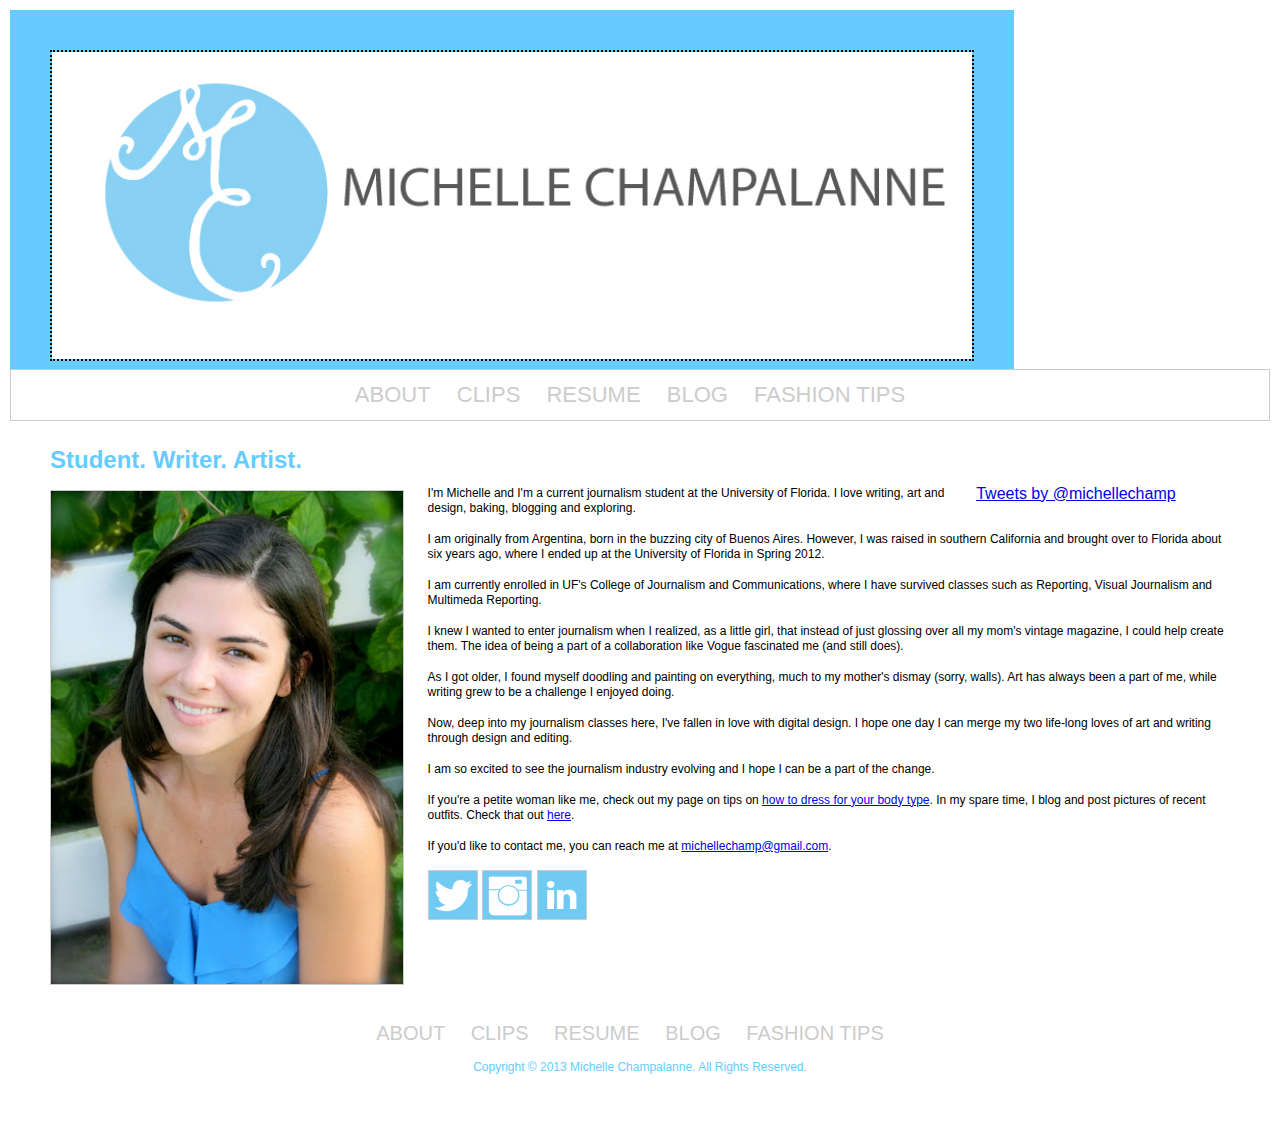
==== index.html @ c5e2d5c9 "update 4" ====
<!DOCTYPE html>
<html lang="en">
    <head>
        <title>Michelle Champalanne</title>
        <meta http-equiv="Content-Type" content="text/html; charset=UTF-8" />
        <link rel="stylesheet" href="css/base.css" />
        <meta name="viewport" content="initial-scale=1.0, width=device-width" />
        <link rel="shortcut icon" type="image/x-icon" href="/favicon.ico">
    </head>
    <body>
        <header>
            <h1>
                <a href="index.html"><img src="img/onlinelogo.jpg" width="300" title="home" alt="home" href="http://www.index.html"></a>
            </h1>
            <nav>
                <a href="index.html">ABOUT</a>
                <a href="clips.html">CLIPS</a>
                <a href="resume.html">RESUME</a>
                <a href="http://www.uffashionfiles.wordpress.com" target="_blank">BLOG</a>
                <a href="petite.html">FASHION TIPS</a>
            </nav>
        </header>
        <article>
            <h2>Student. Writer. Artist.</h2>
            <div id="me">
            <img src="img/me.jpg" width="10" title="me" alt="me" />
            </div>    
                <aside>
            <a class="twitter-timeline" href="https://twitter.com/michellechamp" data-widget-id="390891547987681280">Tweets by @michellechamp</a>
<script>!function(d,s,id){var js,fjs=d.getElementsByTagName(s)[0],p=/^http:/.test(d.location)?'http':'https';if(!d.getElementById(id)){js=d.createElement(s);js.id=id;js.src=p+"://platform.twitter.com/widgets.js";fjs.parentNode.insertBefore(js,fjs);}}(document,"script","twitter-wjs");</script>
        </aside>
            <p>I'm Michelle and I'm a current journalism student at the University of Florida. I love writing, art and design, baking, blogging and exploring. </p>
            <p> I am originally from Argentina, born in the buzzing city of Buenos Aires. However, I was raised in southern California and brought over to Florida about six years ago, where I ended up at the University of Florida in Spring 2012. 
            <p>I am currently enrolled in UF's College of Journalism and Communications, where I have survived classes such as Reporting, Visual Journalism and Multimeda Reporting.</p>
            <p> I knew I wanted to enter journalism when I realized, as a little girl, that instead of just glossing over all my mom's vintage magazine, I could help create them. The idea of being a part of a collaboration like Vogue fascinated me (and still does).</p>
            <p>As I got older, I found myself doodling and painting on everything, much to my mother's dismay (sorry, walls). Art has always been a part of me, while writing grew to be a challenge I enjoyed doing. </p>
            <p>Now, deep into my journalism classes here, I've fallen in love with digital design. I hope one day I can merge my two life-long loves of art and writing through design and editing.</p>
            <p> I am so excited to see the journalism industry evolving and I hope I can be a part of the change.</p>
            <p>If you're a petite woman like me, check out my page on tips on  <a href="petite.html">how to dress for your body type</a>. In my spare time, I blog and post pictures of recent outfits. Check that out  <a href="http://www.uffashionfiles.wordpress.com" target="_blank">here</a>.</p>
            <p>If you'd like to contact me, you can reach me at <a href="mailto:michellechamp@gmail.com">michellechamp@gmail.com</a>.</p>
            
           <!--These are my social media widgets-->
            <!--Twitter-->
            <a href="http://www.twitter.com/michellechamp"><img src="img/twitter.jpg" width="10" title="Follow my tweets!" alt="Twitter" /></a>
             <!--Instagram-->
        <a href="http://www.instagram.com/michellechamp"><img src="img/instagram.jpg" width="10" title="Check out my Instagram!" alt="Instagram" /></a>
             <!--LinkedIn-->
        <a href="http://www.linkedin.com/profile/view?id=143156017&trk=nav_responsive_tab_profile_pic"><img src="img/linked.jpg" width="10" title="My LinkedIn" alt="LinkedIn" /></a>
        </article>    
        <footer>
            <ul>
                <a href="index.html">ABOUT</a>
                <a href="clips.html">CLIPS</a> 
                <a href="resume.html">RESUME</a> 
                <a href="http://www.uffashionfiles.wordpress.com" target="_blank">BLOG</a>
                <a href="petite.html">FASHION TIPS</a>
            </ul>
            <p>Copyright &copy; 2013 Michelle Champalanne. All Rights Reserved.</p>
        </footer>
    </body>
</html>
---- css/base.css ----
* {
    box-sizing: border-box;
    margin: 0;
    padding: 0;
}

body {
    padding: 10px;
    font-family: helvetica, arial, sans-serif;
    font-size: 16px;
    line-height: 30px;
} 

header {
    float: center;
    color: #ffffff;
    width: 920px;
    margin-left: 0 auto;
    margin-right: 0 auto;
    width: 100%;
}  

header h1 {
    float: left;
    background-color: #66ccff;
    font-family: helvetica, arial, sans-serif;
    font-size: 22px;
    font-weight: 500;
    padding: 40px 40px 0 40px; /* TRouBLe */ 
}    

header nav {
    float: left;
    width: 100%;
    margin: 0 auto;
    border: 1px solid #cccccc;
}    

header a {
    color: #cccccc;
    margin-right: 20px;
    text-decoration: none;
}   

header a:hover {
    color: #66ccff;
}    

header a:active {
    text-decoration: underline;
}

nav {
    float: center;
    font-family: helvetica, arial, sans-serif;
    font-size: 22px;
    font-weight: 500;
    width: 920px;
    padding: 10px;
    border: 1px solid #cccccc;
    text-align: center;
    margin-left: 0 auto;
    margin-right: 0 auto;
}    

nav a:link {
    color: #cccccc;
}
nav a:visited {
    color: #cccccc;
}
nav a:hover {
    color: #66ccff;
}    
nav a:active {
    text-decoration: underline;
}

nav ul: {
    margin-left: 0 auto;
    margin-right: 0 auto;
}

article {
    float: left;
    padding: 10px 40px 10px 40px;
    line-height: 30px;
}    

article h1 {
    font-size: 36px;  
    line-height: 44px;
    margin-top: 4px;
}    

article h2 {
    font-size: 24px;
    line-height: 28px;
    margin-bottom: 5px;
}    

p {
    margin-bottom: 16px;
    margin-top: 12px;
    font-family: helvetica, arial, sans-serif;
    font-size: 12px;
    line-height: 15px;
}

h1 {
    color: #000000;
    font-size: 40px;
    font-family: helvetica, arial, sans-serif;
}

h2 {
    font-size: 22px;
    color: #66ccff;
    margin-top: 15px;
    font-family: helvetica, arial, sans-serif;
}

h3 {
    font-size: 16px;
    color: #000000;
    font-family: helvetica, arial, sans-serif;
}    

section {
    align-self: right;
    float: right;
    margin: 10px;
    background-color: #cccccc;   
    font-family: helvetica, arial, sans-serif;
    border: 1px solid #66ccff;
    padding: 2%;
}   

aside {
    float: right;
    clear: right;
    background-color: #ffffff;
    width: 20%;
    padding-right: 25px;
    text-align: center;
    margin: 0 2% 0 2%;
}  

li {
    margin: 0 0 0 20px;
    font-size: 14px;
}    

li a {
    color: #ffffff;
    margin-right: 20px;
    text-decoration: none;
}   

li a:hover {
    color: #66ccff;
}    

#resume p {
    font-family: helvetica, arial, sans-serif;
    margin-bottom: -5px;
} 

#resume h3 {
    margin-top: 10px;
    padding: 1% 0 1% 0;
    margin-bottom: -5px;
}    
    
footer {
    clear: both;
    font-family: helvetica, arial, sans-serif;
    width: 100%;
    margin-bottom: 10px;
    padding: 10px;
    text-align:center;
    font-size: 20px;
    border-top: solid #ffffff 1px;
    color: #66ccff;
    font-weight: 500;
}    

/* Footer Link List styles */

footer a {
    text-decoration: none;
    margin-right: 20px;
    color: #cccccc;
}    

footer a:hover {
    color: #66ccff;
}    

footer a:link {
    color: #cccccc;
}

footer a:hover {
    color: #66ccff;
}    

/* Image styles */

header img {
    border: 2px dotted #000000;
    width: 100%;
    margin: auto;
}   

#me img {
    float: left;
    width: 30%;
    margin: 1% 2% 1% 0;
}    

article img {
    float: center;
    border: 1px solid #cccccc;
    width: 50px;
    margin: 0 auto;
}    

p img {
    width: 100%;
    margin-left: 60px;
}

aside img {
    width: 30%;
    margin-top: 40px;
    margin-right: 3px;
}    
 
#olsen img {
    width:  40%;
    float: right;
    margin: 0 0 0 5px;
    border: 1px solid #cccccc;
    padding: 2%;
    
}    
/* Media Screen: Mobile Devices */

@media screen and (max-width: 600px) {
    
    body {
        padding: 5%;
    }
    
    nav {
        width: 100%;
        clear: left;
    }

    h1, h2 {
        text-align: center;
    }    
        
    article img {
        margin: auto;
        width: 30%;
    }    
    
    aside {
        margin: auto;
        width: 100%;
        clear: both;
    }    
    
    article a {
        margin: auto;
        width: 20%;
    }    
        
    section {
        margin: auto;
        width: 20%;
    } 

}
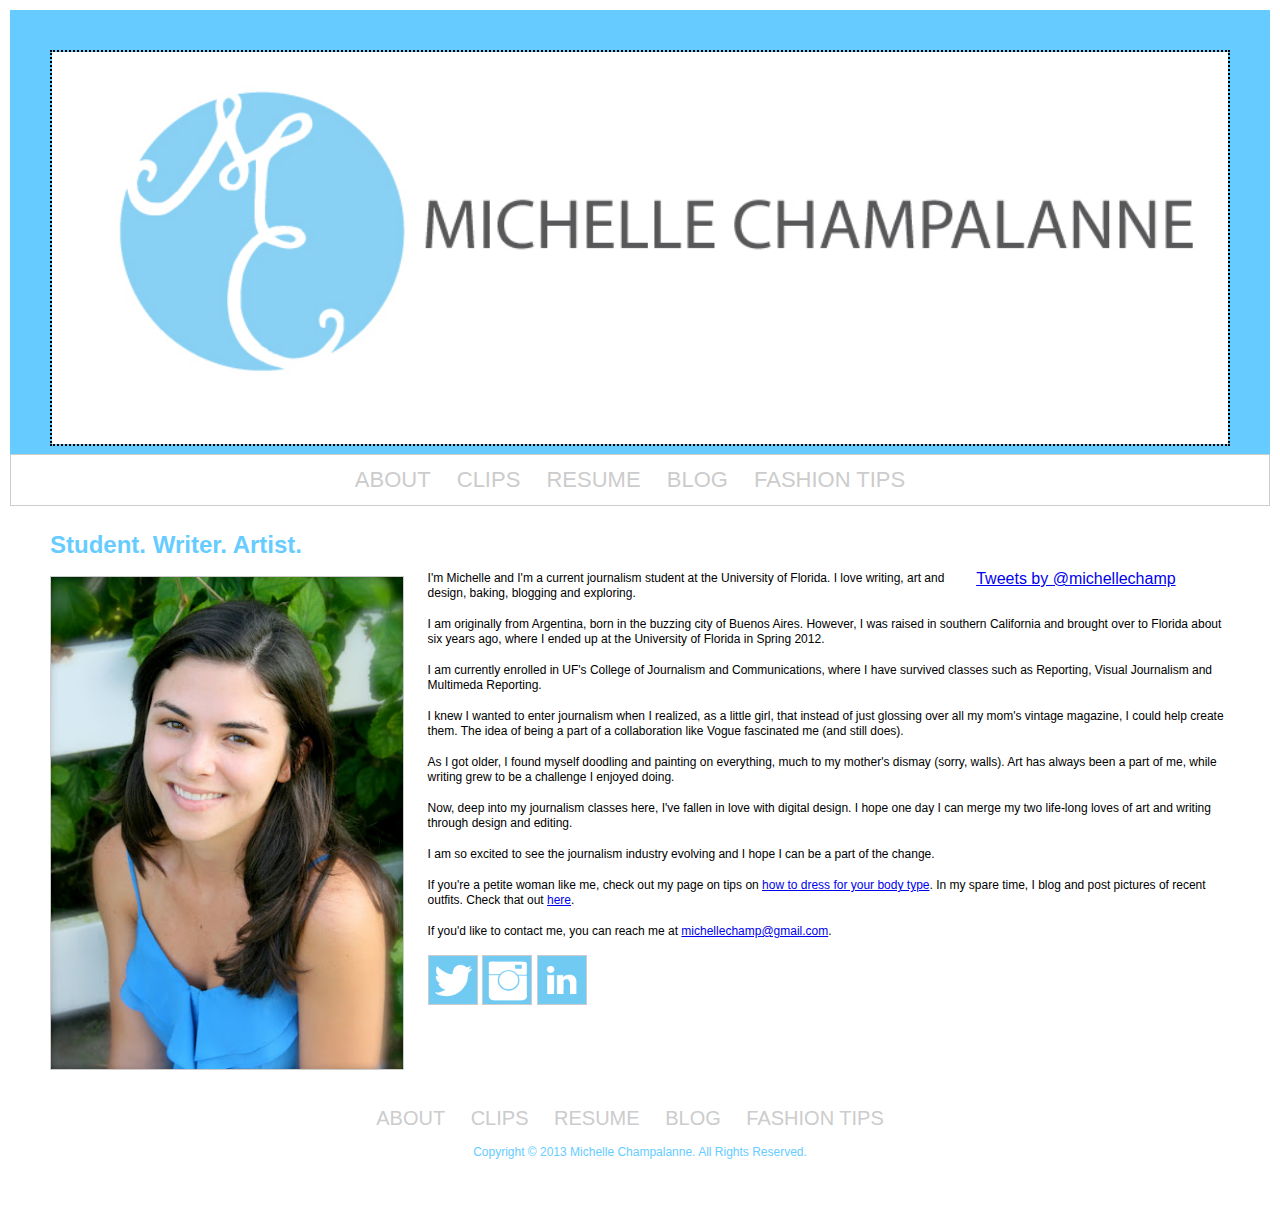
==== commit 1f2d8ceb: "update 16" ====
--- a/index.html
+++ b/index.html
@@ -5,7 +5,8 @@
         <meta http-equiv="Content-Type" content="text/html; charset=UTF-8" />
         <link rel="stylesheet" href="css/base.css" />
         <meta name="viewport" content="initial-scale=1.0, width=device-width" />
-        <link rel="shortcut icon" type="image/x-icon" href="/favicon.ico">
+        <link rel="shortcut icon" type="image/x-icon" href="/favicon.ico">  
+<!--I created my favicon online with Dynamic Drive-->    
     </head>
     <body>
         <header>
@@ -25,7 +26,9 @@
             <div id="me">
             <img src="img/me.jpg" width="10" title="me" alt="me" />
             </div>    
-                <aside>
+               
+            <!--Got this timeline off of Twitter's website-->
+            <aside>
             <a class="twitter-timeline" href="https://twitter.com/michellechamp" data-widget-id="390891547987681280">Tweets by @michellechamp</a>
 <script>!function(d,s,id){var js,fjs=d.getElementsByTagName(s)[0],p=/^http:/.test(d.location)?'http':'https';if(!d.getElementById(id)){js=d.createElement(s);js.id=id;js.src=p+"://platform.twitter.com/widgets.js";fjs.parentNode.insertBefore(js,fjs);}}(document,"script","twitter-wjs");</script>
         </aside>
--- a/css/base.css
+++ b/css/base.css
@@ -23,6 +23,7 @@
 header h1 {
     float: left;
     background-color: #66ccff;
+    width: 100%;
     font-family: helvetica, arial, sans-serif;
     font-size: 22px;
     font-weight: 500;
@@ -126,13 +127,19 @@
     font-family: helvetica, arial, sans-serif;
 }    
 
+h4 {
+    font-size: 16px;
+    color: #66ccff;
+    font-family: helvetica, arial, sans-serif;
+}      
+
 section {
     align-self: right;
     float: right;
     margin: 10px;
     background-color: #cccccc;   
     font-family: helvetica, arial, sans-serif;
-    border: 1px solid #66ccff;
+    border: 2px dotted #66ccff;
     padding: 2%;
 }   
 
@@ -154,7 +161,7 @@
 li a {
     color: #ffffff;
     margin-right: 20px;
-    text-decoration: none;
+    text-decoration: underline;
 }   
 
 li a:hover {
@@ -237,20 +244,80 @@
     margin-right: 3px;
 }    
  
+#victoria img {
+    width:  50%;
+    clear: both;
+    float: right;
+    max-width: 400px;
+    margin: 0 0 0 5px;
+    border: 1px solid #cccccc;
+    padding: 2%;
+}    
+
+#victoria p{
+    clear: both;
+    float: right;
+    font-size: 10px;
+    color: #000000;
+    font-family: helvetica, arial, sans-serif;
+    line-height: 3px;
+    padding: 0 0 0 100px;
+}    
+    
+
 #olsen img {
     width:  40%;
-    float: right;
+    clear: both;
+    float: right;
+    max-width: 400px;
     margin: 0 0 0 5px;
     border: 1px solid #cccccc;
     padding: 2%;
-    
-}    
+}    
+
+#olsen p{
+    clear: both;
+    float: right;
+    font-size: 10px;
+    color: #000000;
+    font-family: helvetica, arial, sans-serif;
+    line-height: 5px;
+    padding: 0 0 5px 100px;
+}
+
 /* Media Screen: Mobile Devices */
 
 @media screen and (max-width: 600px) {
     
+   * {
+       box-sizing: border-box;
+        margin: 0px;
+        padding: 0px;
+    }           
+    
+    * img {
+        max-width: 600px;
+    }   
+    
+    header {
+        float: none;
+        width: 100%;
+        padding: 0px;
+        margin: 0px;
+    }    
+    
+    header nav{
+        width: 100%;
+        height: 70px;
+        padding: 0px;
+        margin: 0 auto;
+        float: left;
+        border: 1px solid #cccccc;
+    }
+        
     body {
-        padding: 5%;
+        padding: 0px;
+        margin: 0px;
     }
     
     nav {
@@ -258,29 +325,70 @@
         clear: left;
     }
 
-    h1, h2 {
+    h1, h2, h3, h4 {
         text-align: center;
-    }    
-        
+        margin: auto;
+    }  
+    
+    h2 {
+       margin-top: 15px; 
+    }    
+    
+    header img {
+        border: 2px dotted #000000;
+        width: 100%;
+        margin: 0 auto;
+    }   
+
+    #me img {
+        width: 100%;
+        align-content: center;
+        padding-bottom: 20px;
+        border: none;
+    }    
+ 
     article img {
         margin: auto;
         width: 30%;
     }    
     
+    #victoria img {
+        width:  100%;
+        margin: 5px 5px 0 5px;
+    }   
+    
+    #victoria p {
+        text-align: right;
+        width: 100%;  
+    }
+    
+    #olsen img {
+        width:  100%;
+        margin: 5px 0 0 5px;
+    }    
+    
+    #olsen p {
+        text-align: right;
+        width: 100%;  
+    }
+    
     aside {
-        margin: auto;
-        width: 100%;
-        clear: both;
+        align-content: center;
+        margin: 0 auto;
+        width: 10%;
+        padding: 2px 0 0 2px;
     }    
     
     article a {
         margin: auto;
-        width: 20%;
+        width: 100%;
     }    
         
     section {
-        margin: auto;
-        width: 20%;
+        width: 100%;
+        margin-top: 20px;
+        margin-bottom: 20px;
+        border: 4px dotted #66ccff;
     } 
-
+    
 }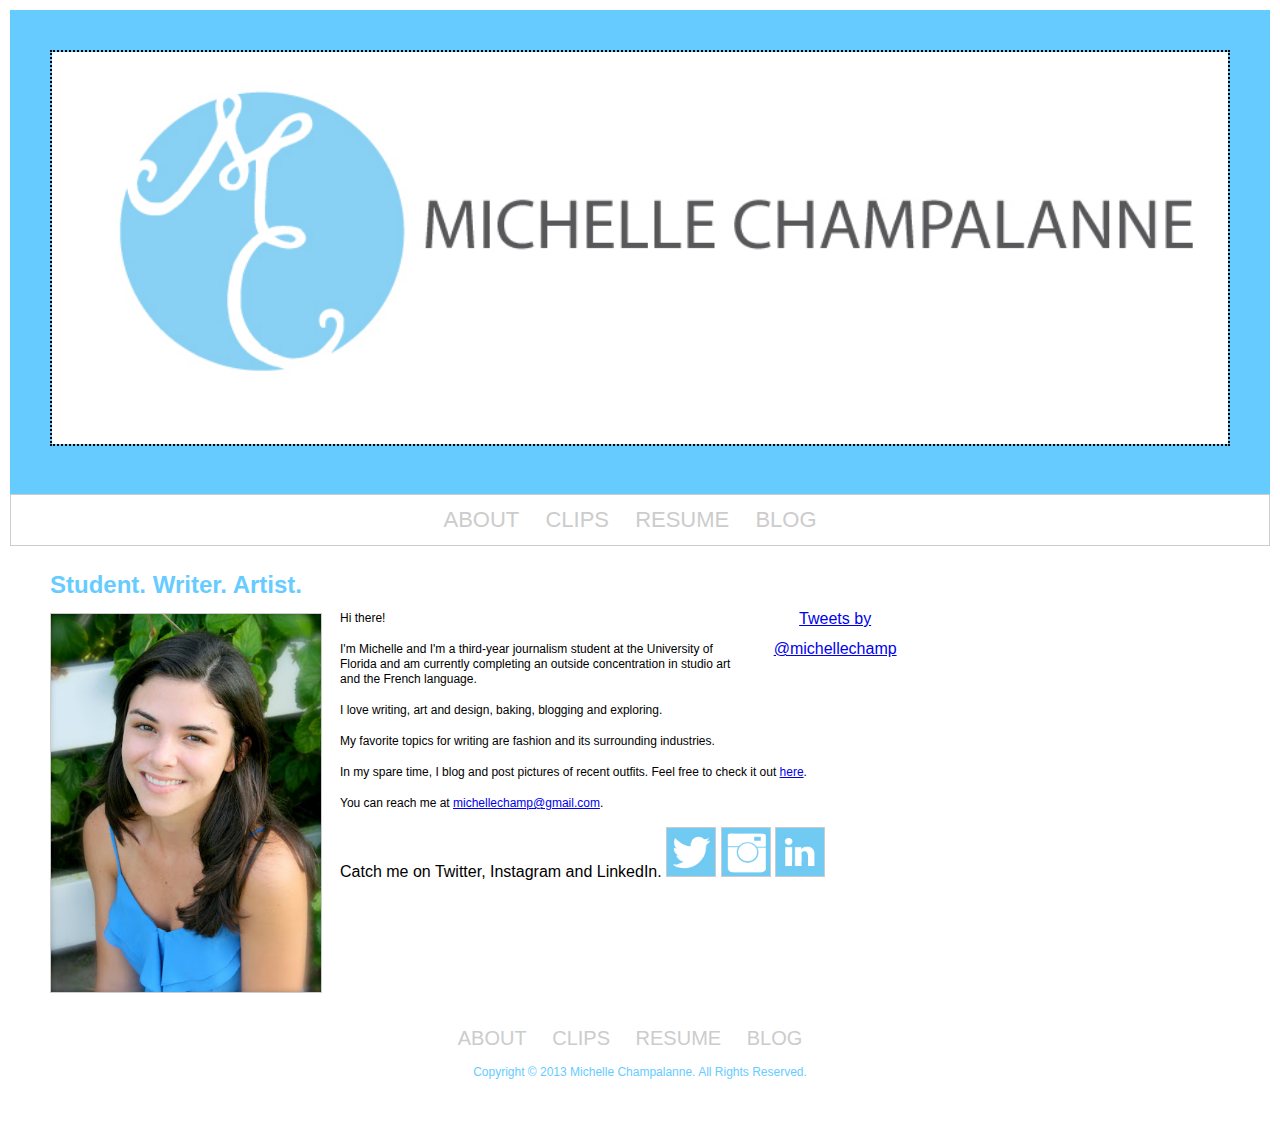
==== commit d642f15a: "update for my own personal use" ====
--- a/index.html
+++ b/index.html
@@ -18,7 +18,6 @@
                 <a href="clips.html">CLIPS</a>
                 <a href="resume.html">RESUME</a>
                 <a href="http://www.uffashionfiles.wordpress.com" target="_blank">BLOG</a>
-                <a href="petite.html">FASHION TIPS</a>
             </nav>
         </header>
         <article>
@@ -32,15 +31,18 @@
             <a class="twitter-timeline" href="https://twitter.com/michellechamp" data-widget-id="390891547987681280">Tweets by @michellechamp</a>
 <script>!function(d,s,id){var js,fjs=d.getElementsByTagName(s)[0],p=/^http:/.test(d.location)?'http':'https';if(!d.getElementById(id)){js=d.createElement(s);js.id=id;js.src=p+"://platform.twitter.com/widgets.js";fjs.parentNode.insertBefore(js,fjs);}}(document,"script","twitter-wjs");</script>
         </aside>
-            <p>I'm Michelle and I'm a current journalism student at the University of Florida. I love writing, art and design, baking, blogging and exploring. </p>
-            <p> I am originally from Argentina, born in the buzzing city of Buenos Aires. However, I was raised in southern California and brought over to Florida about six years ago, where I ended up at the University of Florida in Spring 2012. 
-            <p>I am currently enrolled in UF's College of Journalism and Communications, where I have survived classes such as Reporting, Visual Journalism and Multimeda Reporting.</p>
-            <p> I knew I wanted to enter journalism when I realized, as a little girl, that instead of just glossing over all my mom's vintage magazine, I could help create them. The idea of being a part of a collaboration like Vogue fascinated me (and still does).</p>
-            <p>As I got older, I found myself doodling and painting on everything, much to my mother's dismay (sorry, walls). Art has always been a part of me, while writing grew to be a challenge I enjoyed doing. </p>
-            <p>Now, deep into my journalism classes here, I've fallen in love with digital design. I hope one day I can merge my two life-long loves of art and writing through design and editing.</p>
-            <p> I am so excited to see the journalism industry evolving and I hope I can be a part of the change.</p>
-            <p>If you're a petite woman like me, check out my page on tips on  <a href="petite.html">how to dress for your body type</a>. In my spare time, I blog and post pictures of recent outfits. Check that out  <a href="http://www.uffashionfiles.wordpress.com" target="_blank">here</a>.</p>
-            <p>If you'd like to contact me, you can reach me at <a href="mailto:michellechamp@gmail.com">michellechamp@gmail.com</a>.</p>
+            <p>Hi there!</p>
+            <p>I'm Michelle and I'm a third-year journalism student at the University of Florida and am currently completing an outside concentration in studio art and the French language. </p>
+            <p>I love writing, art and design, baking, blogging and exploring. </p>
+            <p>My favorite topics for writing are fashion and its surrounding industries.</p>
+           <p>In my spare time, I blog and post pictures of recent outfits. Feel free to check it out  <a href="http://www.uffashionfiles.wordpress.com" target="_blank">here</a>.</p> 
+            <p>You can reach me at <a href="mailto:michellechamp@gmail.com">michellechamp@gmail.com</a>.</p>
+         
+            <p></p>
+            <p></p>
+            <p></p>
+            
+            Catch me on Twitter, Instagram and LinkedIn.
             
            <!--These are my social media widgets-->
             <!--Twitter-->
@@ -56,7 +58,6 @@
                 <a href="clips.html">CLIPS</a> 
                 <a href="resume.html">RESUME</a> 
                 <a href="http://www.uffashionfiles.wordpress.com" target="_blank">BLOG</a>
-                <a href="petite.html">FASHION TIPS</a>
             </ul>
             <p>Copyright &copy; 2013 Michelle Champalanne. All Rights Reserved.</p>
         </footer>
--- a/css/base.css
+++ b/css/base.css
@@ -12,7 +12,6 @@
 } 
 
 header {
-    float: center;
     color: #ffffff;
     width: 920px;
     margin-left: 0 auto;
@@ -27,7 +26,7 @@
     font-family: helvetica, arial, sans-serif;
     font-size: 22px;
     font-weight: 500;
-    padding: 40px 40px 0 40px; /* TRouBLe */ 
+    padding: 40px 40px 40px 40px; /* TRouBLe */ 
 }    
 
 header nav {
@@ -52,7 +51,6 @@
 }
 
 nav {
-    float: center;
     font-family: helvetica, arial, sans-serif;
     font-size: 22px;
     font-weight: 500;
@@ -168,12 +166,12 @@
     color: #66ccff;
 }    
 
-#resume p {
+#resume p{
     font-family: helvetica, arial, sans-serif;
     margin-bottom: -5px;
 } 
 
-#resume h3 {
+#resume h3{
     margin-top: 10px;
     padding: 1% 0 1% 0;
     margin-bottom: -5px;
@@ -227,7 +225,6 @@
 }    
 
 article img {
-    float: center;
     border: 1px solid #cccccc;
     width: 50px;
     margin: 0 auto;
@@ -244,7 +241,7 @@
     margin-right: 3px;
 }    
  
-#victoria img {
+#victoria img{
     width:  50%;
     clear: both;
     float: right;
@@ -265,7 +262,7 @@
 }    
     
 
-#olsen img {
+#olsen img{
     width:  40%;
     clear: both;
     float: right;
@@ -287,7 +284,7 @@
 
 /* Media Screen: Mobile Devices */
 
-@media screen and (max-width: 600px) {
+@media screen and (max-width: 700px) {
     
    * {
        box-sizing: border-box;
@@ -296,7 +293,7 @@
     }           
     
     * img {
-        max-width: 600px;
+        max-width: 700px;
     }   
     
     header {
@@ -308,10 +305,11 @@
     
     header nav{
         width: 100%;
-        height: 70px;
-        padding: 0px;
+        height: 100px;
+        padding: 10px 5px 10px 5px;
         margin: 0 auto;
         float: left;
+        line-height: 30px;
         border: 1px solid #cccccc;
     }
         
@@ -322,12 +320,10 @@
     
     nav {
         width: 100%;
-        clear: left;
     }
 
     h1, h2, h3, h4 {
         text-align: center;
-        margin: auto;
     }  
     
     h2 {
@@ -347,27 +343,31 @@
         border: none;
     }    
  
+    article {
+        width: 100%;
+    }
+    
     article img {
         margin: auto;
-        width: 30%;
+        width: 20%;
     }    
     
     #victoria img {
-        width:  100%;
+        width: 100%;
         margin: 5px 5px 0 5px;
     }   
     
-    #victoria p {
+    #victoria p{
         text-align: right;
         width: 100%;  
     }
     
-    #olsen img {
+    #olsen img{
         width:  100%;
         margin: 5px 0 0 5px;
     }    
     
-    #olsen p {
+    #olsen p{
         text-align: right;
         width: 100%;  
     }
@@ -380,15 +380,14 @@
     }    
     
     article a {
-        margin: auto;
         width: 100%;
     }    
         
     section {
         width: 100%;
-        margin-top: 20px;
-        margin-bottom: 20px;
+        align-content: center;
         border: 4px dotted #66ccff;
+        margin: 10px 0 10px 0; 
     } 
     
 }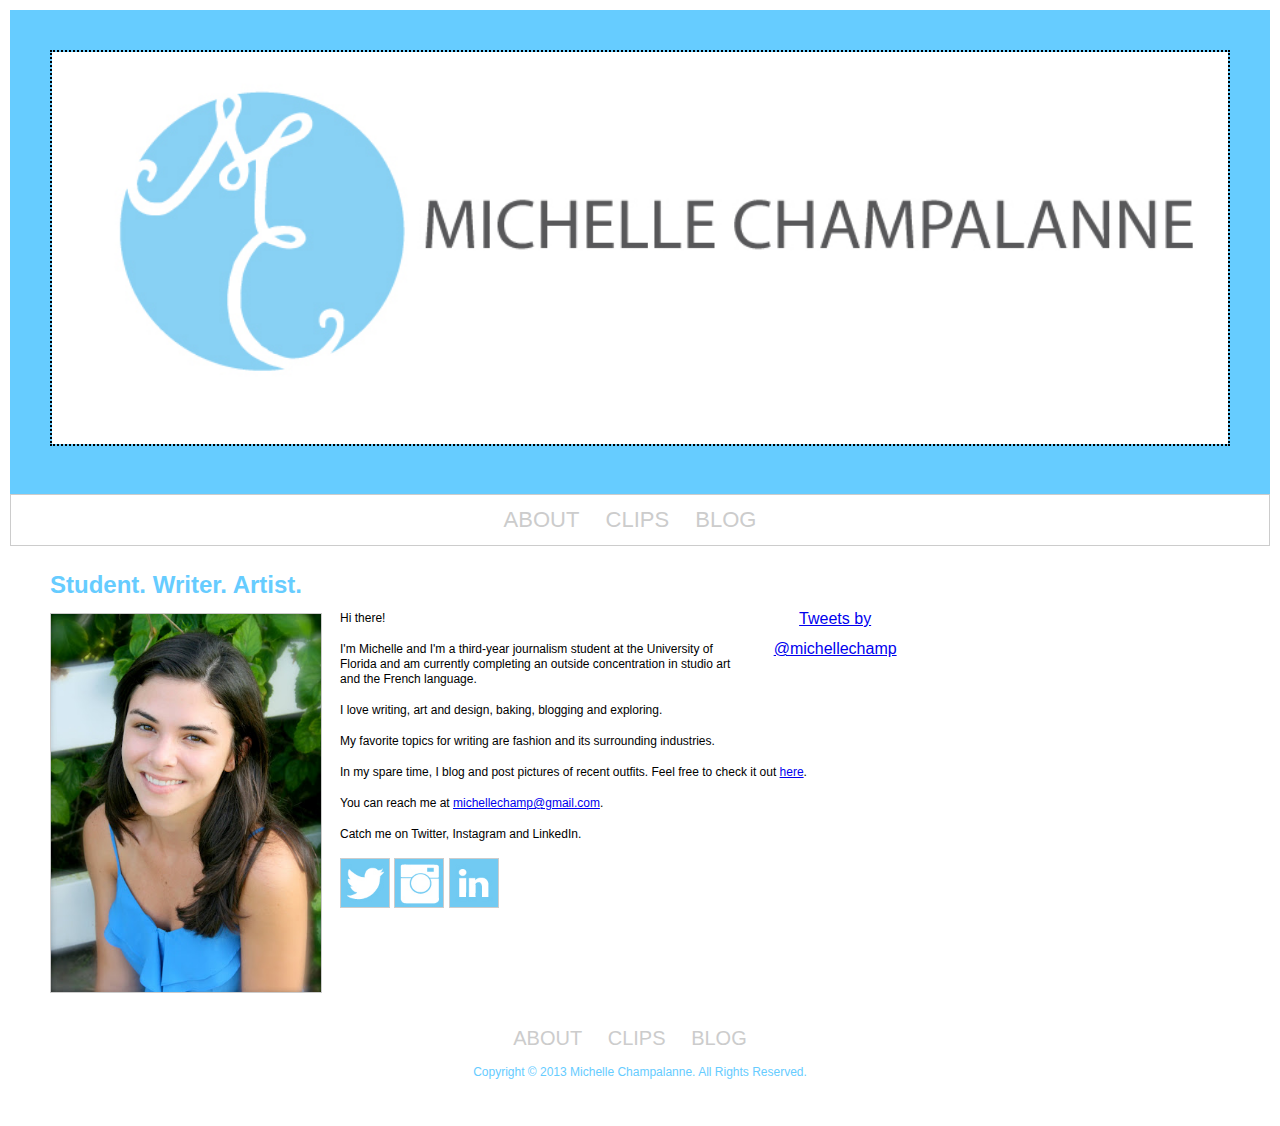
==== commit 3cd6e7ea: "update 2 for my personal use" ====
--- a/index.html
+++ b/index.html
@@ -16,7 +16,6 @@
             <nav>
                 <a href="index.html">ABOUT</a>
                 <a href="clips.html">CLIPS</a>
-                <a href="resume.html">RESUME</a>
                 <a href="http://www.uffashionfiles.wordpress.com" target="_blank">BLOG</a>
             </nav>
         </header>
@@ -42,7 +41,7 @@
             <p></p>
             <p></p>
             
-            Catch me on Twitter, Instagram and LinkedIn.
+            <p>Catch me on Twitter, Instagram and LinkedIn.</p>
             
            <!--These are my social media widgets-->
             <!--Twitter-->
@@ -56,7 +55,6 @@
             <ul>
                 <a href="index.html">ABOUT</a>
                 <a href="clips.html">CLIPS</a> 
-                <a href="resume.html">RESUME</a> 
                 <a href="http://www.uffashionfiles.wordpress.com" target="_blank">BLOG</a>
             </ul>
             <p>Copyright &copy; 2013 Michelle Champalanne. All Rights Reserved.</p>
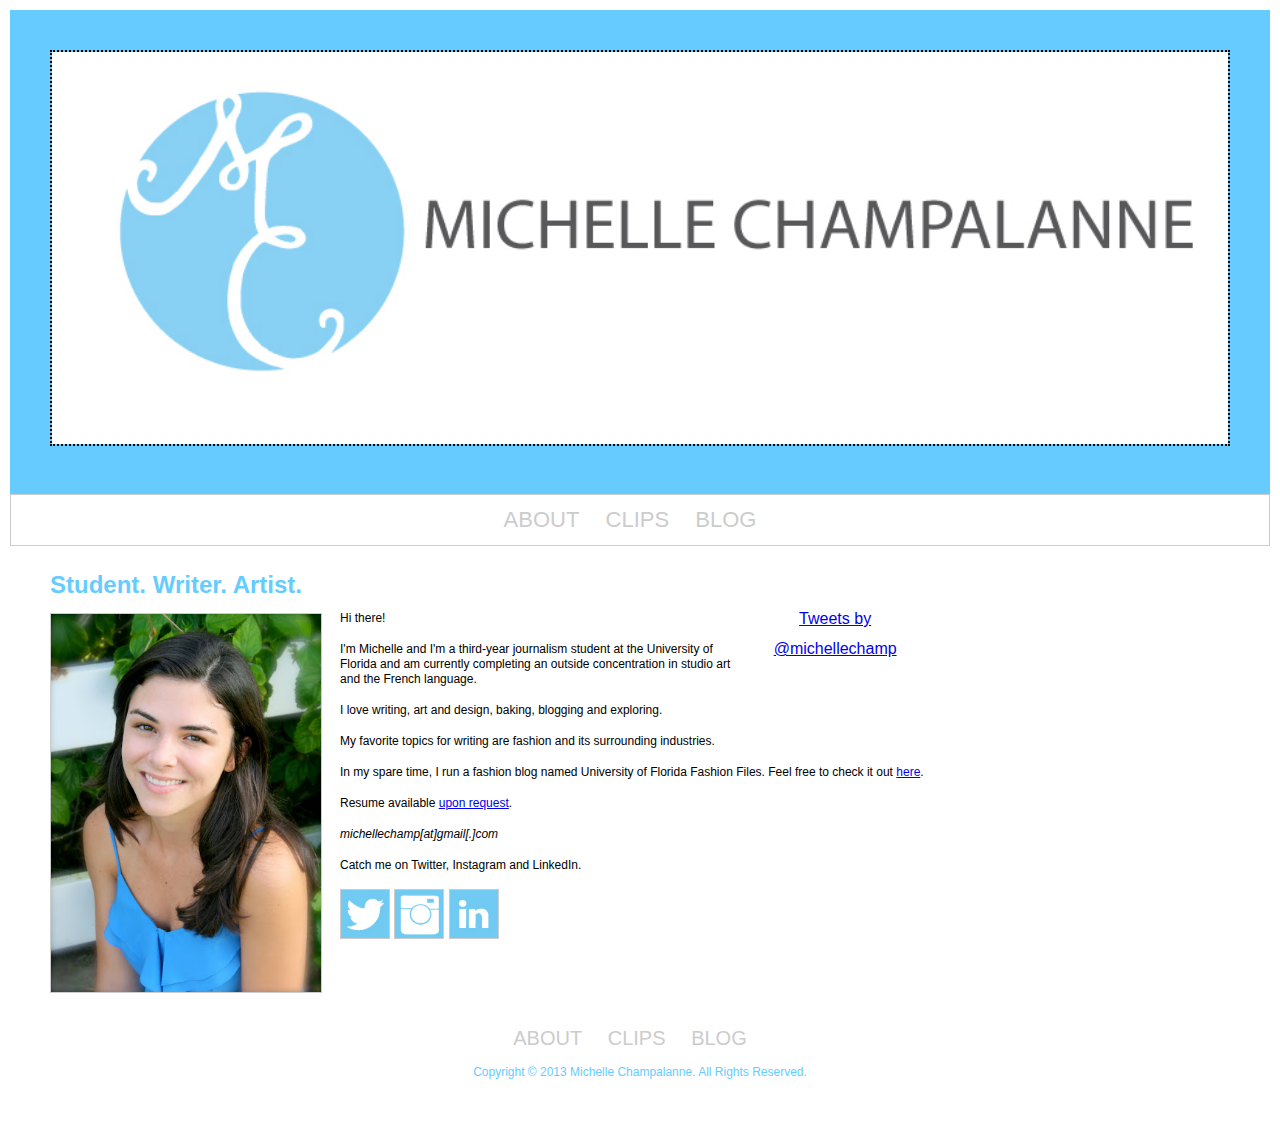
==== commit 864c2f37: "update 3 for personal use" ====
--- a/index.html
+++ b/index.html
@@ -34,8 +34,9 @@
             <p>I'm Michelle and I'm a third-year journalism student at the University of Florida and am currently completing an outside concentration in studio art and the French language. </p>
             <p>I love writing, art and design, baking, blogging and exploring. </p>
             <p>My favorite topics for writing are fashion and its surrounding industries.</p>
-           <p>In my spare time, I blog and post pictures of recent outfits. Feel free to check it out  <a href="http://www.uffashionfiles.wordpress.com" target="_blank">here</a>.</p> 
-            <p>You can reach me at <a href="mailto:michellechamp@gmail.com">michellechamp@gmail.com</a>.</p>
+           <p>In my spare time, I run a fashion blog named University of Florida Fashion Files. Feel free to check it out  <a href="http://www.uffashionfiles.wordpress.com" target="_blank">here</a>.</p> 
+            <p>Resume available <a href="mailto:michellechamp@gmail.com"> upon request</a>.</p>
+            <p><i>michellechamp[at]gmail[.]com</i></p>
          
             <p></p>
             <p></p>
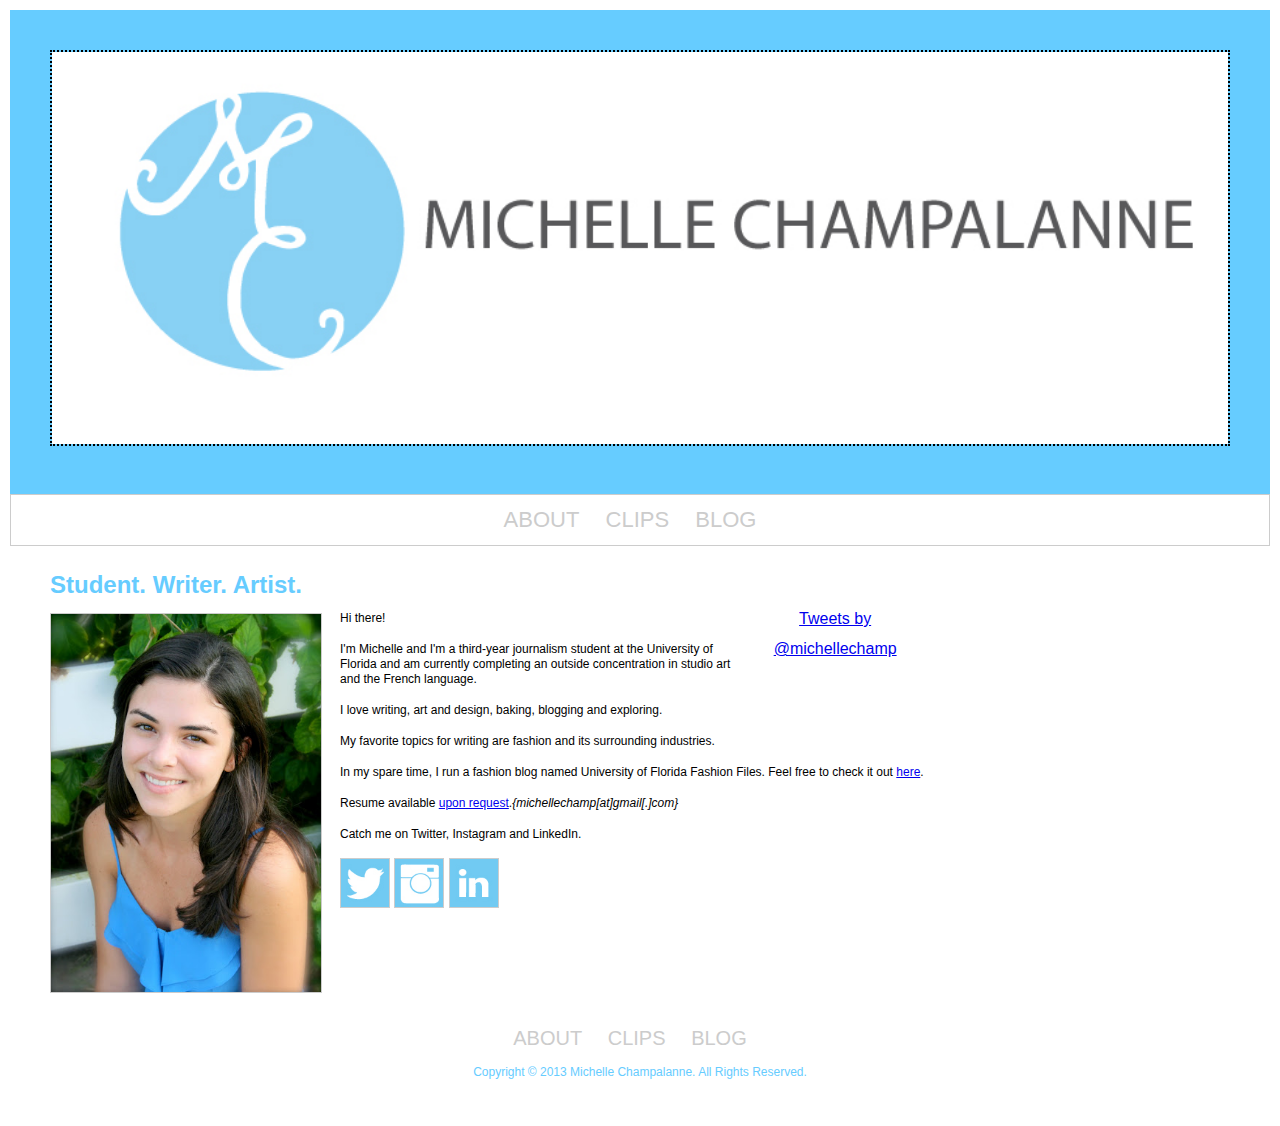
==== commit 89011b80: "update 4 for my personal use" ====
--- a/index.html
+++ b/index.html
@@ -35,8 +35,7 @@
             <p>I love writing, art and design, baking, blogging and exploring. </p>
             <p>My favorite topics for writing are fashion and its surrounding industries.</p>
            <p>In my spare time, I run a fashion blog named University of Florida Fashion Files. Feel free to check it out  <a href="http://www.uffashionfiles.wordpress.com" target="_blank">here</a>.</p> 
-            <p>Resume available <a href="mailto:michellechamp@gmail.com"> upon request</a>.</p>
-            <p><i>michellechamp[at]gmail[.]com</i></p>
+            <p>Resume available <a href="mailto:michellechamp@gmail.com"> upon request</a>.<i>{michellechamp[at]gmail[.]com}</i></p>
          
             <p></p>
             <p></p>
--- a/css/base.css
+++ b/css/base.css
@@ -98,6 +98,12 @@
     margin-bottom: 5px;
 }    
 
+
+#blog p {
+    float: left;
+    padding: 10px 120px 10px 120px;  
+}    
+
 p {
     margin-bottom: 16px;
     margin-top: 12px;
@@ -176,7 +182,7 @@
     padding: 1% 0 1% 0;
     margin-bottom: -5px;
 }    
-    
+
 footer {
     clear: both;
     font-family: helvetica, arial, sans-serif;
@@ -241,6 +247,16 @@
     margin-right: 3px;
 }    
  
+#fashion img {
+    width: 100%;
+    margin: auto;
+}    
+    
+#blog img {
+    width: 60%;
+    margin: 0 0 0 20%;
+}    
+
 #victoria img{
     width:  50%;
     clear: both;
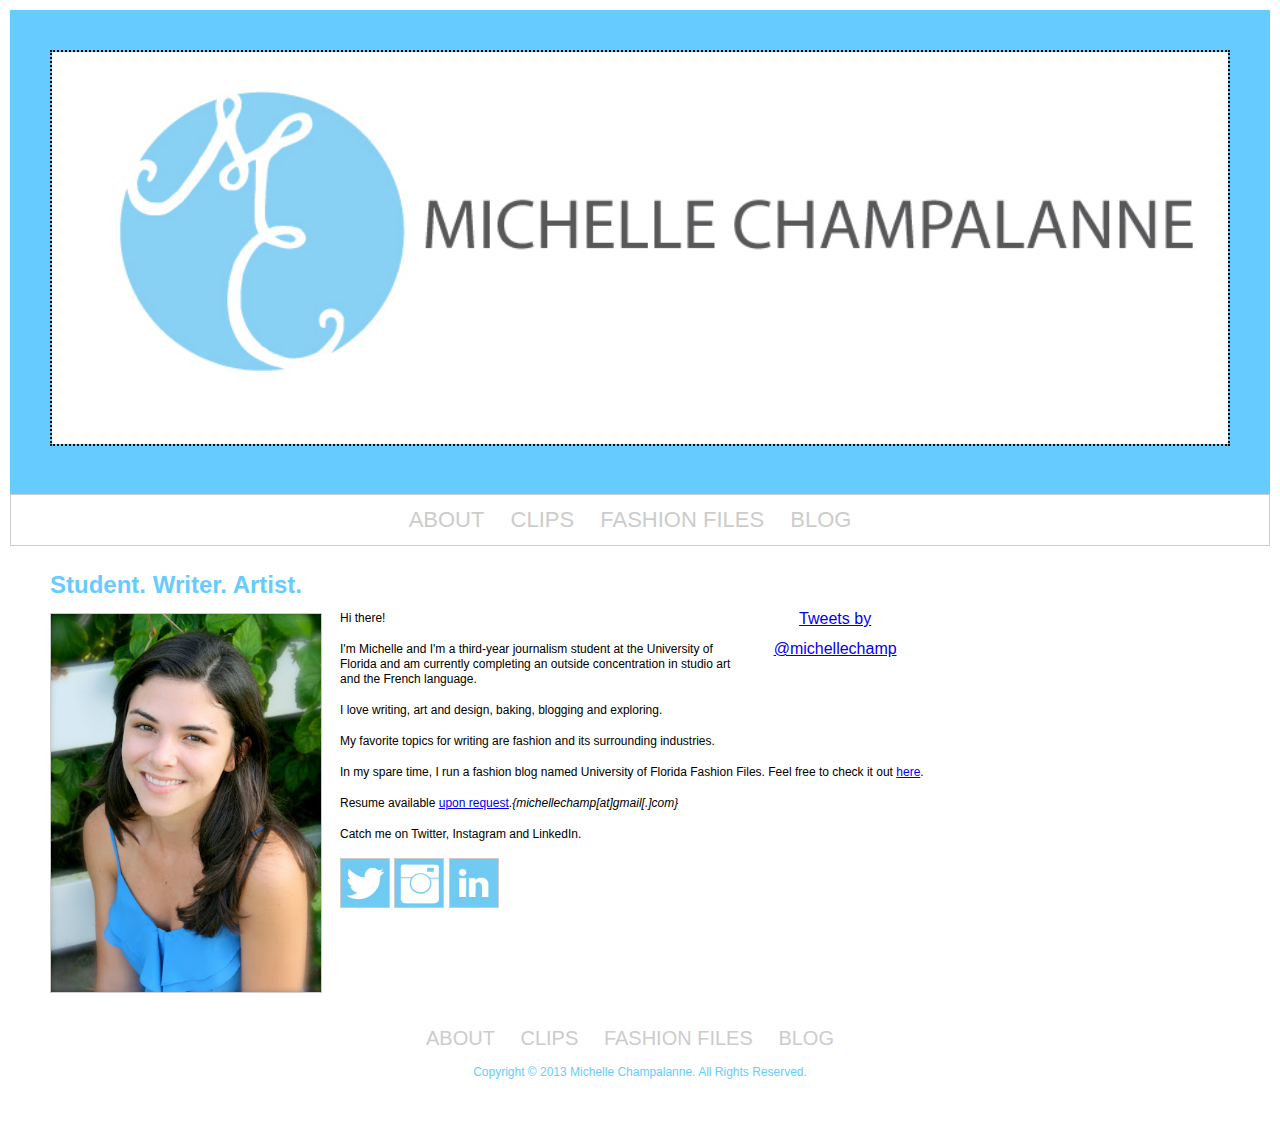
==== commit ff9d3921: "update 5" ====
--- a/index.html
+++ b/index.html
@@ -16,6 +16,7 @@
             <nav>
                 <a href="index.html">ABOUT</a>
                 <a href="clips.html">CLIPS</a>
+                <a href="fashion.html">FASHION FILES</a>
                 <a href="http://www.uffashionfiles.wordpress.com" target="_blank">BLOG</a>
             </nav>
         </header>
@@ -55,6 +56,7 @@
             <ul>
                 <a href="index.html">ABOUT</a>
                 <a href="clips.html">CLIPS</a> 
+                <a href="fashion.html">FASHION FILES</a>
                 <a href="http://www.uffashionfiles.wordpress.com" target="_blank">BLOG</a>
             </ul>
             <p>Copyright &copy; 2013 Michelle Champalanne. All Rights Reserved.</p>
